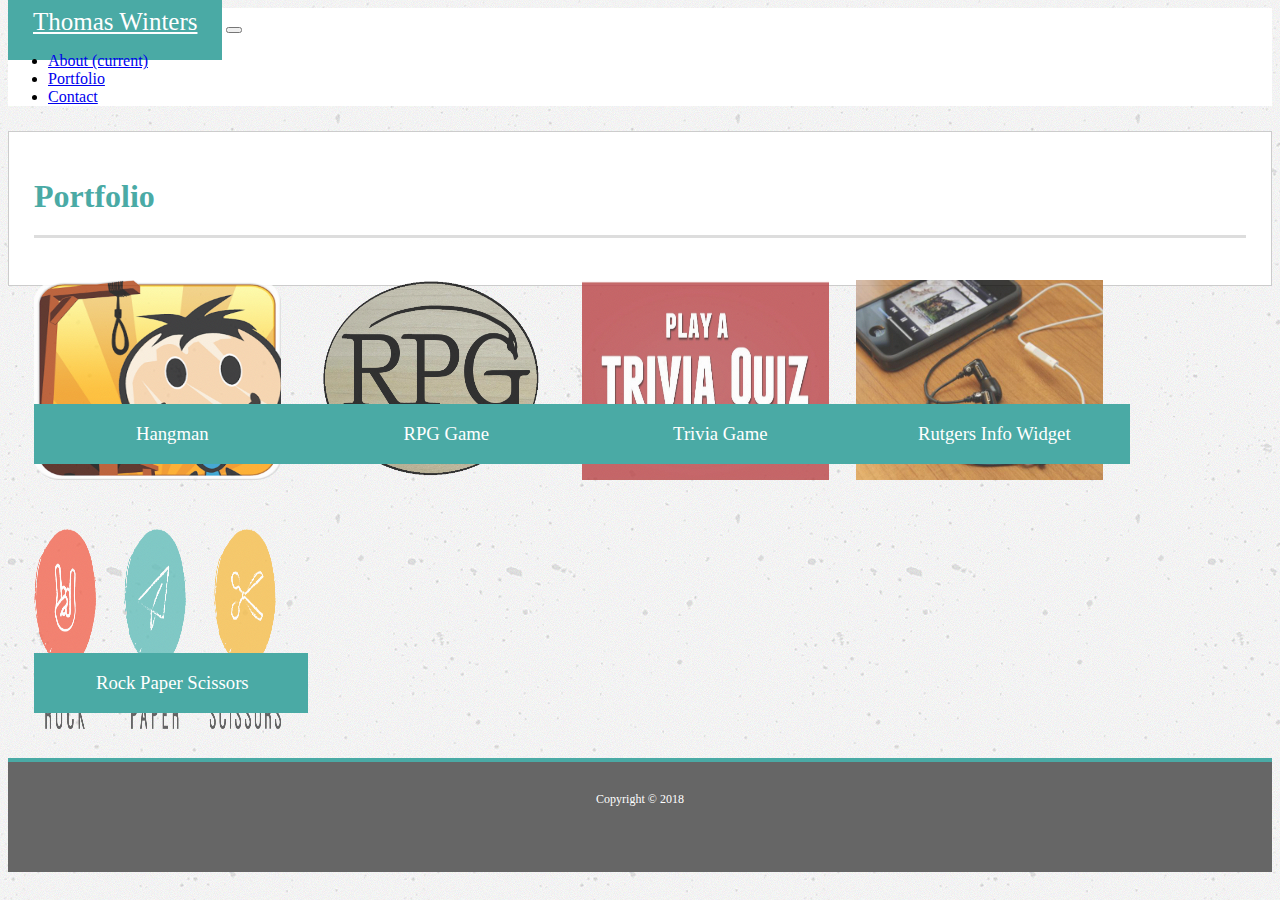
==== portfolio.html @ f97a2e5d "Finished bootstrap" ====
<!DOCTYPE html>
<html>

<head>
    <meta charset="utf-8" />
    <title>Portfolio</title>
    <meta name="viewport" content="width=device-width, initial-scale=1">
    <link rel="stylesheet" href="https://stackpath.bootstrapcdn.com/bootstrap/4.1.2/css/bootstrap.min.css" integrity="sha384-Smlep5jCw/wG7hdkwQ/Z5nLIefveQRIY9nfy6xoR1uRYBtpZgI6339F5dgvm/e9B"
        crossorigin="anonymous">
    <link rel="stylesheet" href="assets/css/main.css">
</head>

<body>

    <nav class="navbar navbar-expand-lg navbar-light" style="background-color: #fff;">
        <a class="navbar-brand re-color" href="index.html">Thomas Winters</a>
        <button class="navbar-toggler" type="button" data-toggle="collapse" data-target="#navbarNav" aria-controls="navbarNav" aria-expanded="false"
            aria-label="Toggle navigation">
            <span class="navbar-toggler-icon"></span>
        </button>
        <div class="collapse navbar-collapse justify-content-end" id="navbarNav">
            <ul class="navbar-nav">
                <li class="nav-item active">
                    <a class="nav-link" href="index.html">About
                        <span class="sr-only">(current)</span>
                    </a>
                </li>
                <li class="nav-item">
                    <a class="nav-link" href="portfolio.html">Portfolio</a>
                </li>
                <li class="nav-item">
                    <a class="nav-link" href="contact.html">Contact</a>
                </li>
            </ul>
        </div>
    </nav>

    <div class="container">
        <div class="main-section">
            <div class="row">
                <div class="col">
                    <h1>Portfolio</h1>
                </div>
            </div>
            <div class="row">
                <div class="col-sm-4">
                    <div class="projects">
                        <img src="assets/images/Hangman-icon.png" alt="Hangman">
                        <h3>Hangman</h3>
                    </div>
                </div>
                <div class="col-sm-2"></div>
                <div class="col-sm-4">
                    <div class="projects">
                        <img src="assets/images/rpglogo.png" alt="RPG">
                        <h3>RPG Game</h3>
                    </div>
                </div>
            </div>
            <div class="row">
                <div class="col-sm-4">
                    <div class="projects">
                        <img src="assets/images/trivia-game-2-1.jpg" alt="Trivia">
                        <h3>Trivia Game</h3>
                    </div>
                </div>
                <div class="col-sm-2"></div>
                <div class="col-sm-4">
                    <div class="projects">
                        <img src="assets/images/rutgers.jpg" alt="Rutgers">
                        <h3>Rutgers Info Widget</h3>
                    </div>
                </div>

            </div>
            <div class="row">
                <div class="col-sm">
                    <div class="projects">
                        <img src="assets/images/DFP-RockPaperScissors-Black.png" alt="Rock Paper Scissors">
                        <h3>Rock Paper Scissors</h3>
                    </div>
                </div>
                <div class="col-5"></div>
            </div>
        </div>
    </div>


    <footer>
        <div class="container">
            Copyright &copy; 2018
        </div>
    </footer>
    <script src="https://code.jquery.com/jquery-3.3.1.slim.min.js" integrity="sha384-q8i/X+965DzO0rT7abK41JStQIAqVgRVzpbzo5smXKp4YfRvH+8abtTE1Pi6jizo"
        crossorigin="anonymous"></script>
    <script src="https://cdnjs.cloudflare.com/ajax/libs/popper.js/1.14.3/umd/popper.min.js" integrity="sha384-ZMP7rVo3mIykV+2+9J3UJ46jBk0WLaUAdn689aCwoqbBJiSnjAK/l8WvCWPIPm49"
        crossorigin="anonymous"></script>
    <script src="https://stackpath.bootstrapcdn.com/bootstrap/4.1.2/js/bootstrap.min.js" integrity="sha384-o+RDsa0aLu++PJvFqy8fFScvbHFLtbvScb8AjopnFD+iEQ7wo/CG0xlczd+2O/em"
        crossorigin="anonymous"></script>
</body>

</html>
---- assets/css/main.css ----
body {
    background-image: url(../images/concrete-texture.png);
}

.main-section {
    margin: 25px 0;
    border: 1px #ccc solid;
    padding: 25px;
    background-color: #fff;
}

#logo {
    height: 250px;
    width: 250px;
    margin: 40px;
}

p {
    margin: 20px;
    text-indent: 50px;
    line-height: 28px;
}

h1 {
    color: #4aaaa5;
    border-bottom: 3px #ddd solid;
    padding-bottom: 20px;
}

footer {
    padding: 30px 0;
    clear: both;
    font-size: 12px;
    color: #fff;
    text-align: center;
    background: #666;
    border-top: 4px solid #4aaaa5;
    height: 50px;
  }

  .main-section form {
      margin-bottom: 100px;
      margin-top: 20px;
  }

  textarea {
      height: 200px;
  }

  .button-form {
      background-color: #4aaaa5;
      border-color: #4aaaa5;
  }

  .projects {
    position: relative;
    float: left;
    width: 274px;
    margin: 20px 0 25px;
    overflow: auto;
  }

  .projects img {
    width: 90%;
    border: 0 none;
    opacity: 0.8;
    height: 200px;
  }

  .projects h3 {
    position: absolute;
    bottom: 20px;
    width: 90%;
    padding: 15px;
    margin-bottom: 0;
    font-weight: 300;
    line-height: 30px;
    color: #fff;
    text-align: center;
    background: #4aaaa5;
    border-bottom: 0;
  }

  .re-color {
      background-color: #4aaaa5 !important;
      height: 100px;
      width: 220px;
      padding: 25px;
      color: #fff !important;
      font-size: 25px;
  }
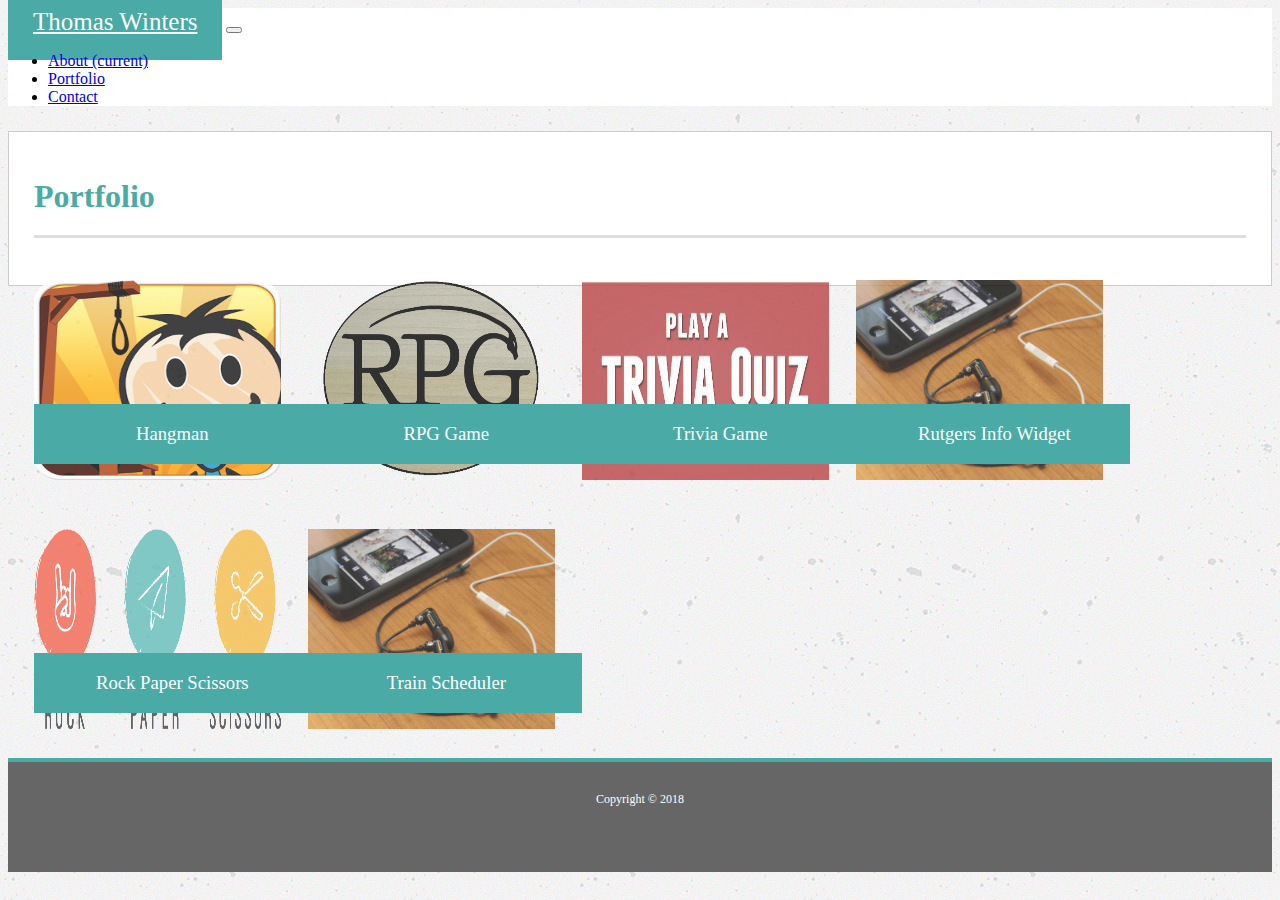
==== commit f16d7c21: "added train scheduler" ====
--- a/portfolio.html
+++ b/portfolio.html
@@ -46,14 +46,14 @@
                 <div class="col-sm-4">
                     <div class="projects">
                         <img src="assets/images/Hangman-icon.png" alt="Hangman">
-                        <h3>Hangman</h3>
+                        <a href="https://thomwint.github.io/Word-Guess-Game/" target="_blank"><h3>Hangman</h3></a>
                     </div>
                 </div>
                 <div class="col-sm-2"></div>
                 <div class="col-sm-4">
                     <div class="projects">
                         <img src="assets/images/rpglogo.png" alt="RPG">
-                        <h3>RPG Game</h3>
+                        <a href="https://thomwint.github.io/unit-4-game/" target="_blank"><h3>RPG Game</h3></a>
                     </div>
                 </div>
             </div>
@@ -61,26 +61,32 @@
                 <div class="col-sm-4">
                     <div class="projects">
                         <img src="assets/images/trivia-game-2-1.jpg" alt="Trivia">
-                        <h3>Trivia Game</h3>
+                        <a href="https://thomwint.github.io/TriviaGame/" target="_blank"><h3>Trivia Game</h3></a>
                     </div>
                 </div>
                 <div class="col-sm-2"></div>
                 <div class="col-sm-4">
                     <div class="projects">
                         <img src="assets/images/rutgers.jpg" alt="Rutgers">
-                        <h3>Rutgers Info Widget</h3>
+                        <a href="https://thomwint.github.io/GIFTastic/" target="_blank"><h3>Rutgers Info Widget</h3></a>
                     </div>
                 </div>
 
             </div>
             <div class="row">
-                <div class="col-sm">
+                <div class="col-sm-4">
                     <div class="projects">
                         <img src="assets/images/DFP-RockPaperScissors-Black.png" alt="Rock Paper Scissors">
                         <h3>Rock Paper Scissors</h3>
                     </div>
                 </div>
-                <div class="col-5"></div>
+                <div class="col-sm-2"></div>
+                <div class="col-sm-4">
+                    <div class="projects">
+                        <img src="assets/images/rutgers.jpg" alt="train">
+                        <a href="https://thomwint.github.io/Train_Scheduler/" target="_blank"><h3>Train Scheduler</h3></a>
+                    </div>
+                </div>
             </div>
         </div>
     </div>
